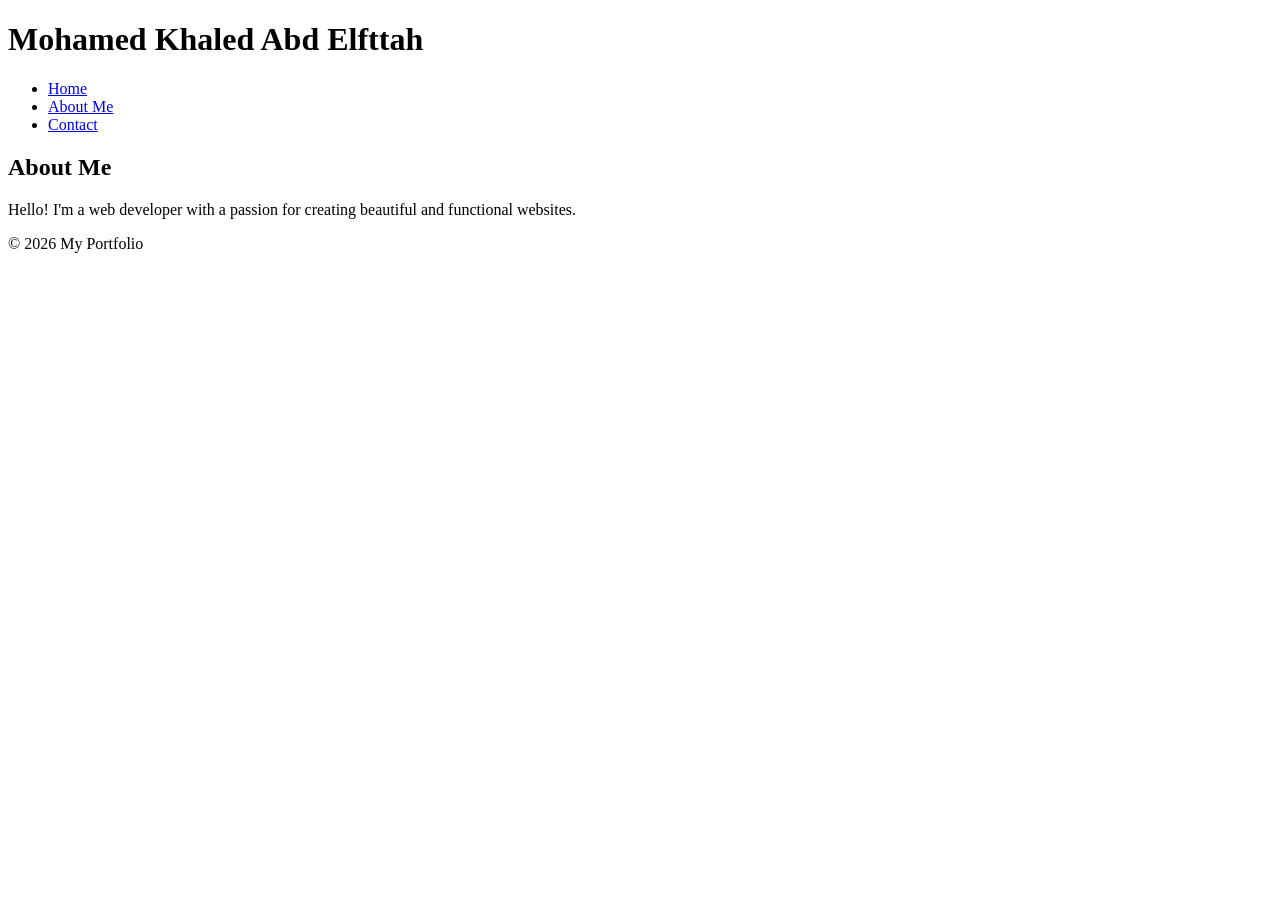
==== index.html @ 68134add "Move files to root for GitHub Pages" ====
<!DOCTYPE html>
<html lang="en">
<head>
    <meta charset="UTF-8">
    <title>Mohamed | Home</title>
</head>
<body>
    <header>
        <h1>Mohamed Khaled Abd Elfttah</h1>
        <nav>
            <ul>
                <li><a href="index.html">Home</a></li>
                <li><a href="about.html">About Me</a></li>
                <li><a href="contact.html">Contact</a></li>
            </ul>
        </nav>
    </header>
    <main>
        <section>
            <h2>About Me</h2>
            <p>Hello! I'm a web developer with a passion for creating beautiful and functional websites.</p>
        </section>
    </main>
    <footer>
        <p>&copy; 2026 My Portfolio</p>
    </footer>
</html>
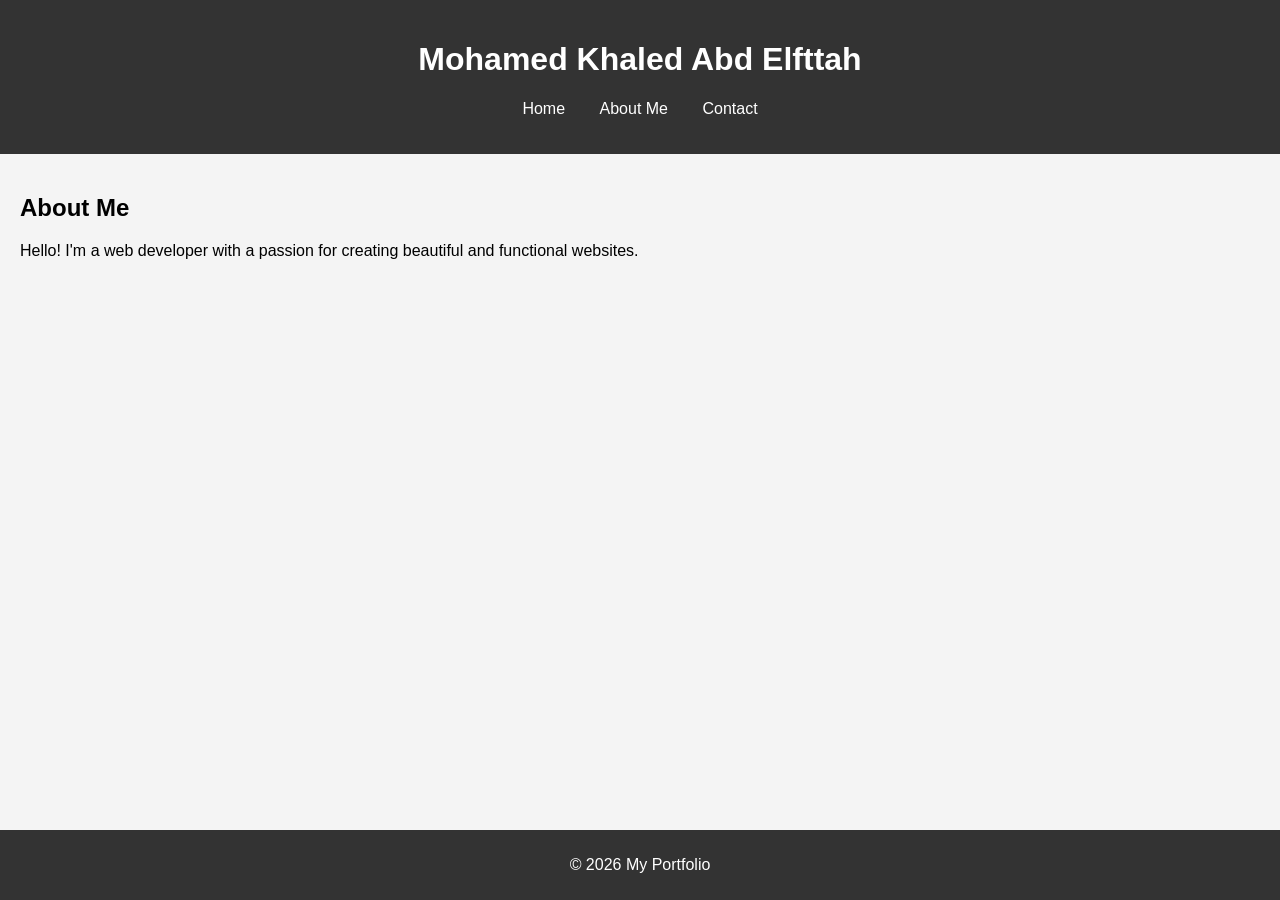
==== commit 0e097899: "Add base CSS styles" ====
--- a/index.html
+++ b/index.html
@@ -3,6 +3,7 @@
 <head>
     <meta charset="UTF-8">
     <title>Mohamed | Home</title>
+    <link rel="stylesheet" href="style.css">
 </head>
 <body>
     <header>
--- a/style.css
+++ b/style.css
@@ -0,0 +1,65 @@
+body{
+    font-family: Arial, sans-serif;
+    margin: 0;
+    padding: 0;
+    background-color: #f4f4f4;
+}
+header {
+    background-color: #333;
+    color: #fff;
+    padding: 20px 0;
+    text-align: center;
+}
+nav ul {
+    list-style: none;
+    padding: 0;
+}
+nav ul li {
+    display: inline;
+    margin: 0 15px;
+}
+nav ul li a {
+    color: #fff;
+    text-decoration: none;
+}
+main {
+    padding: 20px;
+}
+footer {
+    background-color: #333;
+    color: #fff;
+    text-align: center;
+    padding: 10px 0;
+    position: fixed;
+    width: 100%;
+    bottom: 0;
+}
+form {
+    max-width: 600px;
+    margin: 0 auto;
+    background-color: #fff;
+    padding: 20px;
+    border-radius: 5px;
+}
+form label {
+    display: block;
+    margin-bottom: 5px;
+}
+form input, form textarea {
+    width: 100%;
+    padding: 10px;
+    margin-bottom: 15px;
+    border: 1px solid #ccc;
+    border-radius: 5px;
+}
+form button {
+    background-color: #333;
+    color: #fff;
+    border: none;
+    padding: 10px 20px;
+    cursor: pointer;
+    border-radius: 5px;
+}
+form button:hover {
+    background-color: #555555;
+}
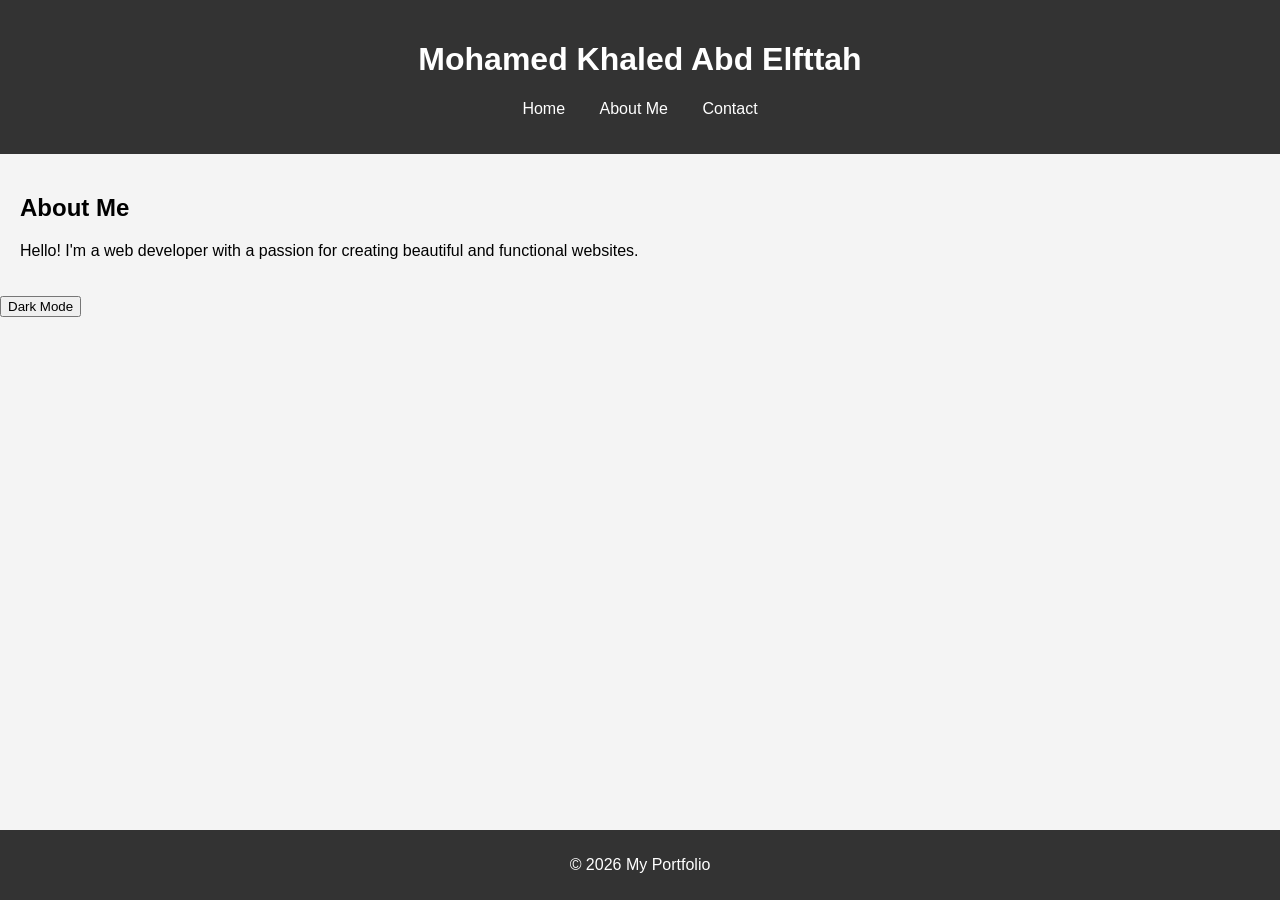
==== commit 4eacdca5: "Add dark mode with JavaScript" ====
--- a/index.html
+++ b/index.html
@@ -3,7 +3,7 @@
 <head>
     <meta charset="UTF-8">
     <title>Mohamed | Home</title>
-    <link rel="stylesheet" href="style.css">
+    <link rel="stylesheet" href="css/style.css">
 </head>
 <body>
     <header>
@@ -25,4 +25,7 @@
     <footer>
         <p>&copy; 2026 My Portfolio</p>
     </footer>
+    <button id="themeBtn">🌙 Dark Mode</button>
+    <script src="js/scribt.js"></script>
+</body>
 </html>
--- a/css/style.css
+++ b/css/style.css
@@ -0,0 +1,72 @@
+body{
+    font-family: Arial, sans-serif;
+    margin: 0;
+    padding: 0;
+    background-color: #f4f4f4;
+}
+header {
+    background-color: #333;
+    color: #fff;
+    padding: 20px 0;
+    text-align: center;
+}
+nav ul {
+    list-style: none;
+    padding: 0;
+}
+nav ul li {
+    display: inline;
+    margin: 0 15px;
+}
+nav ul li a {
+    color: #fff;
+    text-decoration: none;
+}
+main {
+    padding: 20px;
+}
+footer {
+    background-color: #333;
+    color: #fff;
+    text-align: center;
+    padding: 10px 0;
+    position: fixed;
+    width: 100%;
+    bottom: 0;
+}
+form {
+    max-width: 600px;
+    margin: 0 auto;
+    background-color: #fff;
+    padding: 20px;
+    border-radius: 5px;
+}
+form label {
+    display: block;
+    margin-bottom: 5px;
+}
+form input, form textarea {
+    width: 100%;
+    padding: 10px;
+    margin-bottom: 15px;
+    border: 1px solid #ccc;
+    border-radius: 5px;
+}
+form button {
+    background-color: #333;
+    color: #fff;
+    border: none;
+    padding: 10px 20px;
+    cursor: pointer;
+    border-radius: 5px;
+}
+form button:hover {
+    background-color: #555555;
+}
+.dark {
+  background-color: #111;
+  color: white;
+}
+.dark header, .dark footer {
+  background-color: #000;
+} 
